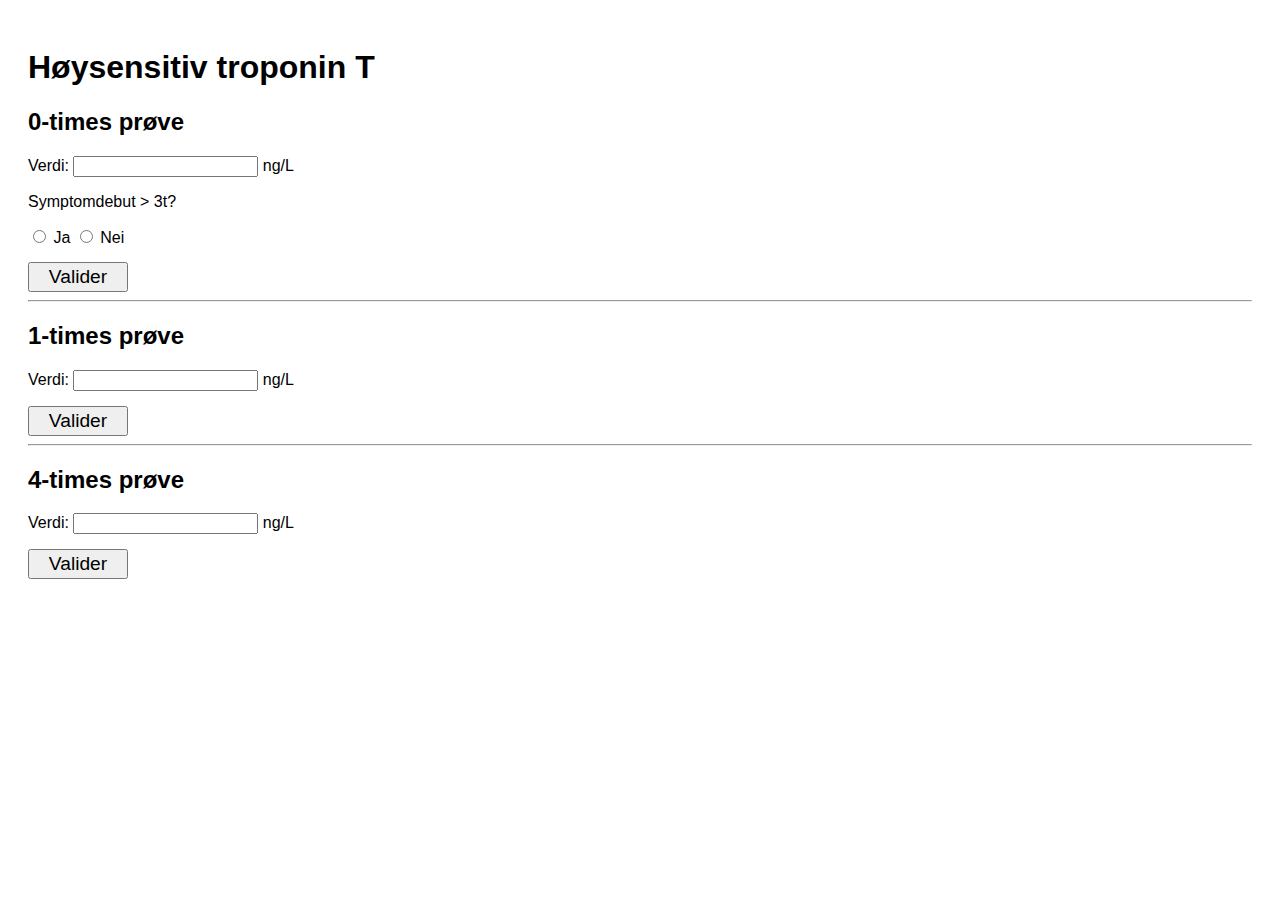
==== troponin.html @ 597ed82d "Rename index.html to troponin.html" ====
<!DOCTYPE html>
<html lang="en">
  <head>
    <meta charset="UTF-8">
    <meta name="viewport" content="width=device-width, initial-scale=1.0">
    <meta http-equiv="X-UA-Compatible" content="ie=edge">
    <title>Troponin</title>
    <style>
        body {
            font-family: Arial, Helvetica, sans-serif;
            padding: 20px;
        }
        @keyframes blinker {  
          50% { opacity: 0; }
        }
        .rule-in {
            background-color: rgb(245, 97, 97);
            display: inline-block;
            width: 300px;
            display: none;
            padding-left: 10px;
            margin-top: 20px;
        }
        .rule-out {
            background-color: rgb(112, 207, 104);
            display: inline-block;
            width: 300px;
            display: none;
            padding-left: 10px;
            margin-top: 20px;
        }
        .observation {
            background-color: rgb(234, 234, 76);
            display: inline-block;
            width: 300px;
            display: none;
            padding-left: 10px;
            margin-top: 20px;
        }
        .submit-button {
            margin-top: 15px;
            width: 100px;
            height: 30px;
            font-size: larger;
        }
    </style>
  </head>
  <body>
    <main>
        <h1>Høysensitiv troponin T</h1>
        
        <h2>0-times prøve</h2>
        <form id="form0">
            Verdi: <input type="number" name="value0" id="value0"> ng/L
            <div>
                <p>Symptomdebut > 3t?</p>
                <input type="radio" id="symptoms_yes" name="symptoms" value="yes">
                <label for="symptoms_yes">Ja</label>
                <input type="radio" id="symptoms_no" name="symptoms" value="no">
                <label for="symptoms_no">Nei</label>
            </div>
            <input type="submit" value="Valider" class="submit-button">
        </form>
        <div class="rule-in" id="rule-in0">
            <h2>Rule in</h2>
            <p>0-times verdi >= 52 ng/L</p>
        </div>
        <div class="rule-out" id="rule-out0">
            <h2>Rule out</h2>
            <p>0-times verdi < 5 ng/L og symptomdebut > 3t</p>
        </div>
        <div class="observation" id="observation0">
            <h2>Observation</h2>
            <p>Øvrige verdier</p>
        </div>

        <hr>
        <h2>1-times prøve</h2>
        <form id="form1">
            Verdi: <input type="number" name="value1" id="value1"> ng/L
            <br/>
            <input type="submit" value="Valider" class="submit-button">
        </form>
        <div class="rule-in" id="rule-in1">
            <h2>Rule in</h2>
            <p>0/1-times verdi endring >= 5</p>
        </div>
        <div class="rule-out" id="rule-out1">
            <h2>Rule out</h2>
            <p>0-verdi < 12 ng/L og 0/1-times verdi < 3</p>
        </div>
        <div class="observation" id="observation1">
            <h2>Observation</h2>
            <p>Øvrige verdier</p>
        </div>
        <hr>
        <h2>4-times prøve</h2>
        <form id="form4">
            Verdi: <input type="number" name="value4" id="value4"> ng/L
            <br/>
            <input type="submit" value="Valider" class="submit-button">
        </form>
        <div class="rule-in" id="rule-in4">
            <h2>Rule in</h2>
            <p>0/4-times endring >=6</p>
        </div>
        <div class="rule-out" id="rule-out4">
            <h2>Rule out</h2>
            <p>4-times verdi < 15 ng/L og 0/4-times verdi < 4</p>
        </div>
        <div class="observation" id="observation4">
            <h2>Observation</h2>
            <p>Øvrige verdier</p>
        </div>
    </main>
	<script>
        let form0 = document.getElementById("form0");
        let form1 = document.getElementById("form1");
        let form4 = document.getElementById("form4");

        function getValue(element_id, message) {
            let element = document.getElementById(element_id);
            let value = element.value;
            return value;
        }

        form0.addEventListener("submit", (e) => {
            e.preventDefault();
            document.getElementById('rule-out0').style.display = 'none';
            document.getElementById('rule-in0').style.display = 'none';
            document.getElementById('observation0').style.display = 'none';

            let value0 = getValue("value0");
            if (!value0) {
                alert("Oppgi troponinverdi for 0-times prøven.");
                return
            }
            let symptom;
            if(document.getElementById('symptoms_yes').checked) {
                symptom = true;
            } else if((document.getElementById('symptoms_no').checked)){
                symptom = false;
            } else {
                alert("Du må velge om symptomdebut oppstod for mer enn 3t siden, eller ikke.");
                return
            }

            if (value0 < 5 && symptom) {
                document.getElementById('rule-out0').style.display = 'inline-block';
                // alert("Rule out");
            } else if(value0 >= 52){
                // alert("Rule in");
                document.getElementById('rule-in0').style.display = 'inline-block';
            } else {
                // alert("Observation");
                document.getElementById('observation0').style.display = 'inline-block';
            }
        });

        form1.addEventListener("submit", (e) => {
            e.preventDefault();
            document.getElementById('rule-out1').style.display = 'none';
            document.getElementById('rule-in1').style.display = 'none';
            document.getElementById('observation1').style.display = 'none';
    
            let value0 = getValue("value0");
            if (!value0) {
                alert("Oppgi troponinverdi for 0-times prøven.");
                return
            }
            let value1 = getValue("value1");
            if (!value1) {
                alert("Oppgi troponinverdi for 1-times prøven.");
                return;
            }
            let delta = Math.abs(value1 - value0);
            if (value0 < 12 && delta < 3) {
                document.getElementById('rule-out1').style.display = 'inline-block';
            } else if(delta >= 5){
                document.getElementById('rule-in1').style.display = 'inline-block';
            } else {
                document.getElementById('observation1').style.display = 'inline-block';
            }
        });

        form4.addEventListener("submit", (e) => {
            e.preventDefault();
            document.getElementById('rule-out4').style.display = 'none';
            document.getElementById('rule-in4').style.display = 'none';
            document.getElementById('observation4').style.display = 'none';
    
            let value0 = getValue("value0");
            if (!value0) {
                alert("Oppgi troponinverdi for 0-times prøven.");
                return;
            }

            let value4 = getValue("value4");
            if (!value4) {
                alert("Oppgi troponinverdi for 4-times prøven.");
                return;
            }
            let delta = Math.abs(value4 - value0);
            if (value4 < 15 && delta < 4) {
                document.getElementById('rule-out4').style.display = 'inline-block';
            } else if(delta >= 6) {
                document.getElementById('rule-in4').style.display = 'inline-block';
            } else {
                document.getElementById('observation4').style.display = 'inline-block';
            }
        });
    </script>
  </body>
</html>
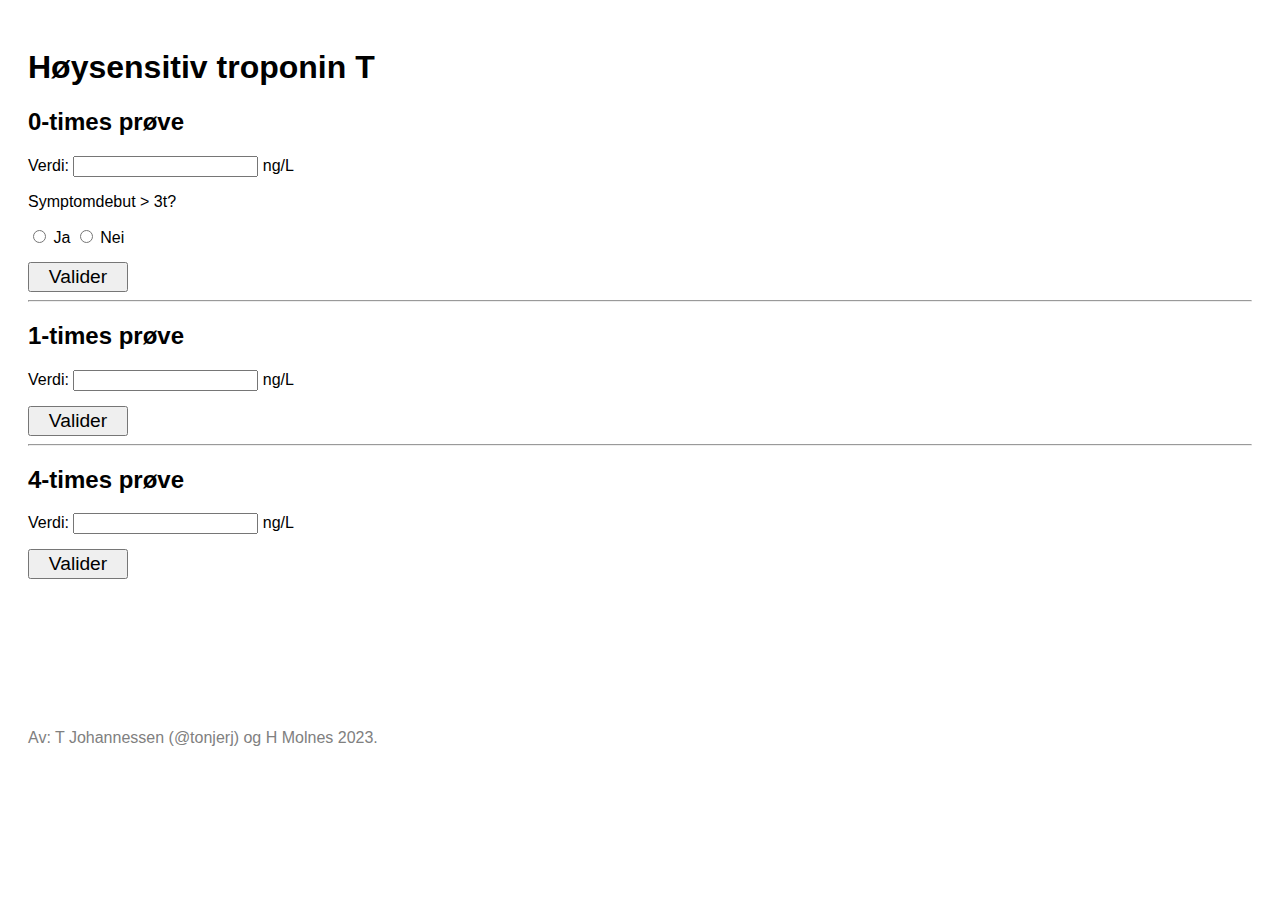
==== commit 4408ed4f: "Updated troponin" ====
--- a/troponin.html
+++ b/troponin.html
@@ -10,9 +10,6 @@
             font-family: Arial, Helvetica, sans-serif;
             padding: 20px;
         }
-        @keyframes blinker {  
-          50% { opacity: 0; }
-        }
         .rule-in {
             background-color: rgb(245, 97, 97);
             display: inline-block;
@@ -42,6 +39,10 @@
             width: 100px;
             height: 30px;
             font-size: larger;
+        }
+        footer {
+            margin-top: 150px;
+            color: grey;
         }
     </style>
   </head>
@@ -62,16 +63,17 @@
             <input type="submit" value="Valider" class="submit-button">
         </form>
         <div class="rule-in" id="rule-in0">
-            <h2>Rule in</h2>
+            <h2>Rule-in</h2>
             <p>0-times verdi >= 52 ng/L</p>
         </div>
         <div class="rule-out" id="rule-out0">
-            <h2>Rule out</h2>
+            <h2>Rule-out</h2>
             <p>0-times verdi < 5 ng/L og symptomdebut > 3t</p>
         </div>
         <div class="observation" id="observation0">
             <h2>Observation</h2>
-            <p>Øvrige verdier</p>
+            <p>5-51 ng/L eller for kort tid fra symp.debut.</p>
+            <p>(1-times prøve nødvendig for avklaring)</p>
         </div>
 
         <hr>
@@ -82,16 +84,17 @@
             <input type="submit" value="Valider" class="submit-button">
         </form>
         <div class="rule-in" id="rule-in1">
-            <h2>Rule in</h2>
+            <h2>Rule-in</h2>
             <p>0/1-times verdi endring >= 5</p>
         </div>
         <div class="rule-out" id="rule-out1">
-            <h2>Rule out</h2>
+            <h2>Rule-out</h2>
             <p>0-verdi < 12 ng/L og 0/1-times verdi < 3</p>
         </div>
         <div class="observation" id="observation1">
             <h2>Observation</h2>
-            <p>Øvrige verdier</p>
+            <p>0/1-times endring 3-4 ng/L</p>
+            <p>(4-times prøve nødvendig for avklaring)</p>
         </div>
         <hr>
         <h2>4-times prøve</h2>
@@ -101,18 +104,21 @@
             <input type="submit" value="Valider" class="submit-button">
         </form>
         <div class="rule-in" id="rule-in4">
-            <h2>Rule in</h2>
+            <h2>Rule-in</h2>
             <p>0/4-times endring >=6</p>
         </div>
         <div class="rule-out" id="rule-out4">
-            <h2>Rule out</h2>
+            <h2>Rule-out</h2>
             <p>4-times verdi < 15 ng/L og 0/4-times verdi < 4</p>
         </div>
         <div class="observation" id="observation4">
             <h2>Observation</h2>
-            <p>Øvrige verdier</p>
+            <p>0/4-times endring 4-5 ng/L</p>
         </div>
     </main>
+    <footer>
+        Av: T Johannessen (@tonjerj) og H Molnes 2023.
+    </footer>
 	<script>
         let form0 = document.getElementById("form0");
         let form1 = document.getElementById("form1");
@@ -211,4 +217,4 @@
         });
     </script>
   </body>
-</html>
+</html>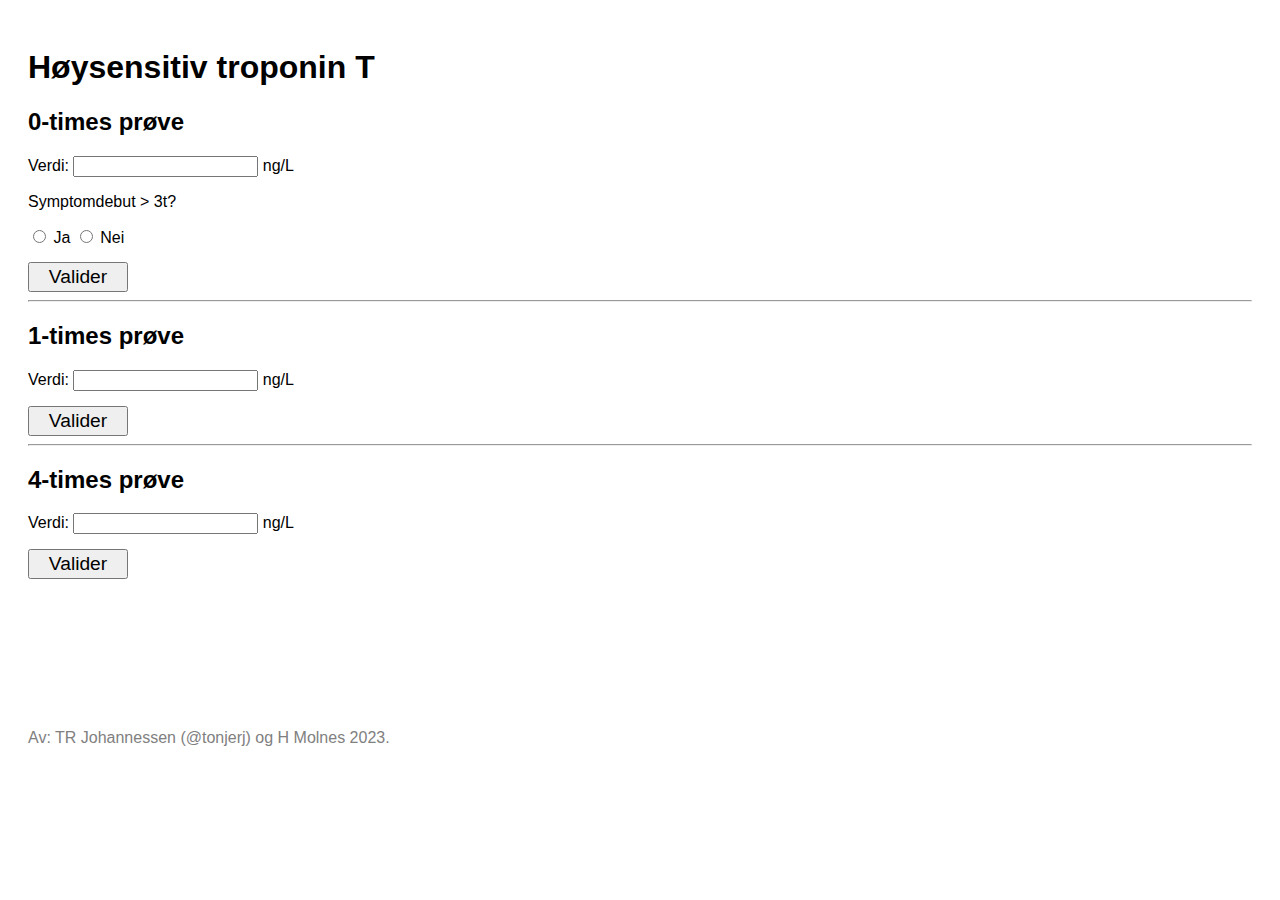
==== commit 6d1cbf37: "Add files via upload" ====
--- a/troponin.html
+++ b/troponin.html
@@ -13,25 +13,25 @@
         .rule-in {
             background-color: rgb(245, 97, 97);
             display: inline-block;
-            width: 300px;
             display: none;
             padding-left: 10px;
+            padding-right: 10px;
             margin-top: 20px;
         }
         .rule-out {
             background-color: rgb(112, 207, 104);
             display: inline-block;
-            width: 300px;
             display: none;
             padding-left: 10px;
+            padding-right: 10px;
             margin-top: 20px;
         }
         .observation {
             background-color: rgb(234, 234, 76);
             display: inline-block;
-            width: 300px;
             display: none;
             padding-left: 10px;
+            padding-right: 10px;
             margin-top: 20px;
         }
         .submit-button {
@@ -117,7 +117,7 @@
         </div>
     </main>
     <footer>
-        Av: T Johannessen (@tonjerj) og H Molnes 2023.
+        Av: TR Johannessen (@tonjerj) og H Molnes 2023.
     </footer>
 	<script>
         let form0 = document.getElementById("form0");
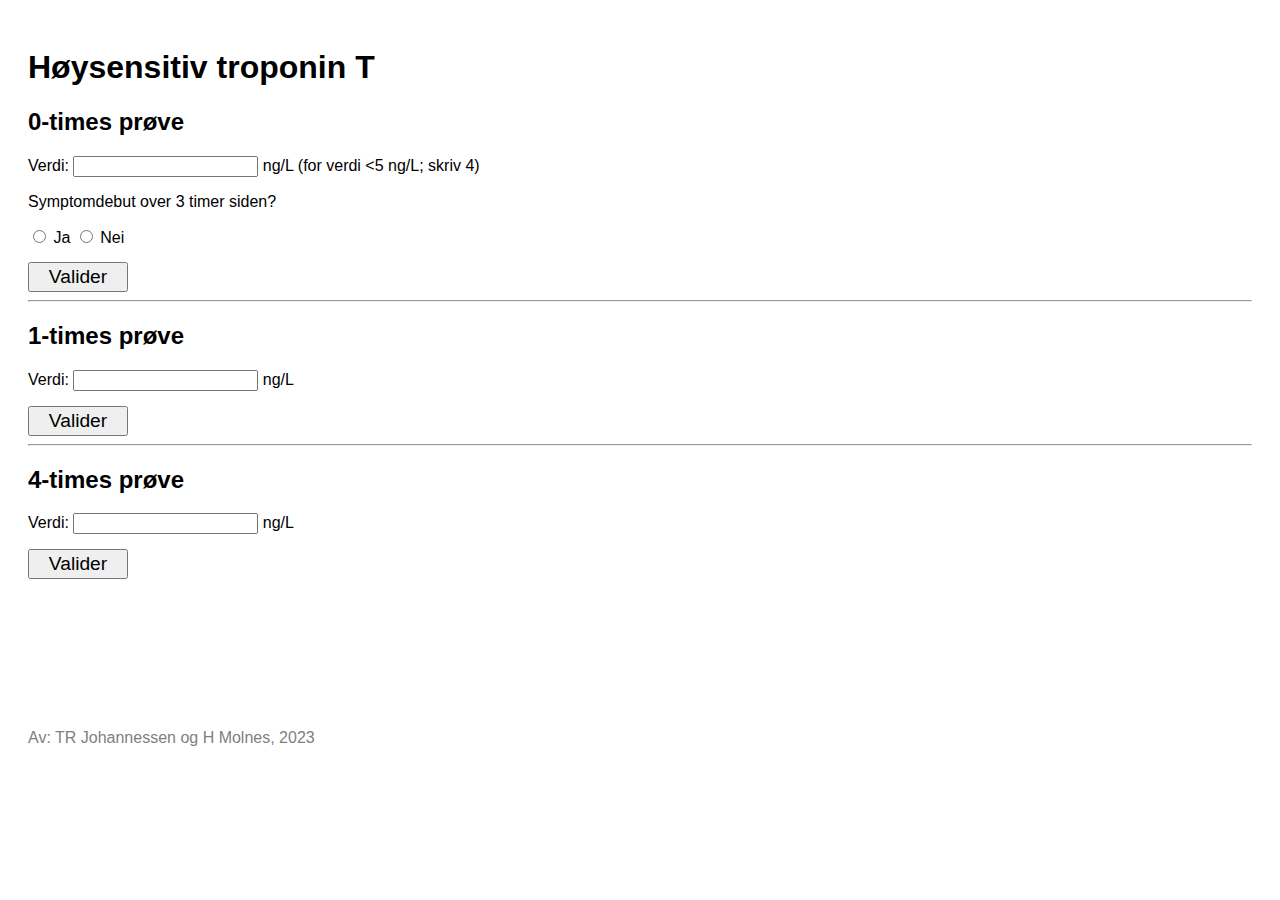
==== commit a550480b: "Add files via upload" ====
--- a/troponin.html
+++ b/troponin.html
@@ -52,9 +52,9 @@
         
         <h2>0-times prøve</h2>
         <form id="form0">
-            Verdi: <input type="number" name="value0" id="value0"> ng/L
+            Verdi: <input type="number" name="value0" id="value0"> ng/L      (for verdi <5 ng/L; skriv 4)
             <div>
-                <p>Symptomdebut > 3t?</p>
+                <p>Symptomdebut over 3 timer siden?</p>
                 <input type="radio" id="symptoms_yes" name="symptoms" value="yes">
                 <label for="symptoms_yes">Ja</label>
                 <input type="radio" id="symptoms_no" name="symptoms" value="no">
@@ -64,15 +64,17 @@
         </form>
         <div class="rule-in" id="rule-in0">
             <h2>Rule-in</h2>
-            <p>0-times verdi >= 52 ng/L</p>
+            <p>0-times verdi 52 ng/L eller mer</p>
+            <p>(Innleggelse/konferering med sykehus anbefalt)</p>
         </div>
         <div class="rule-out" id="rule-out0">
             <h2>Rule-out</h2>
-            <p>0-times verdi < 5 ng/L og symptomdebut > 3t</p>
+            <p>0-times verdi <5 ng/L og minst 3 timer siden symptomdebut</p>
+            <p>(Akutt myokardskade, inkl. akutt myokardiskemi, utelukket)</p>
         </div>
         <div class="observation" id="observation0">
             <h2>Observation</h2>
-            <p>5-51 ng/L eller for kort tid fra symp.debut.</p>
+            <p>0-times verdi 5-51 ng/L ELLER mindre enn 3 timer siden symptomdebut</p>
             <p>(1-times prøve nødvendig for avklaring)</p>
         </div>
 
@@ -85,15 +87,17 @@
         </form>
         <div class="rule-in" id="rule-in1">
             <h2>Rule-in</h2>
-            <p>0/1-times verdi endring >= 5</p>
+            <p>0/1-times endring 5 ng/L eller mer</p>
+            <p>(Innleggelse/konferering med sykehus anbefalt)</p>
         </div>
         <div class="rule-out" id="rule-out1">
             <h2>Rule-out</h2>
-            <p>0-verdi < 12 ng/L og 0/1-times verdi < 3</p>
+            <p>0-times verdi 11 ng/L eller mindre OG 0/1-times endring på maks 2 ng/L</p>
+            <p>(Akutt myokardskade, inkl. akutt myokardiskemi, utelukket)</p>
         </div>
         <div class="observation" id="observation1">
             <h2>Observation</h2>
-            <p>0/1-times endring 3-4 ng/L</p>
+            <p>0-times verdi 12-51 ng/L ELLER 0/1-times endring 3-4 ng/L</p>
             <p>(4-times prøve nødvendig for avklaring)</p>
         </div>
         <hr>
@@ -105,19 +109,21 @@
         </form>
         <div class="rule-in" id="rule-in4">
             <h2>Rule-in</h2>
-            <p>0/4-times endring >=6</p>
+            <p>0/4-times endring 6 ng/L eller mer</p>
         </div>
         <div class="rule-out" id="rule-out4">
             <h2>Rule-out</h2>
-            <p>4-times verdi < 15 ng/L og 0/4-times verdi < 4</p>
+            <p>4-times verdi 14 ng/L eller mindre OG 0/4-times endring på maks 3 ng/L</p>
+            <p>(Akutt myokardskade, inkl. akutt myokardiskemi, utelukket)</p>
         </div>
         <div class="observation" id="observation4">
             <h2>Observation</h2>
-            <p>0/4-times endring 4-5 ng/L</p>
+            <p>4-times verdi mer enn 14 ng/L ELLER 0/4-times endring 4-5 ng/L</p>
+            <p>(Konferering med sykehus anbefalt, habituelt nivå?)</p>
         </div>
     </main>
     <footer>
-        Av: TR Johannessen (@tonjerj) og H Molnes 2023.
+        Av: TR Johannessen og H Molnes, 2023
     </footer>
 	<script>
         let form0 = document.getElementById("form0");
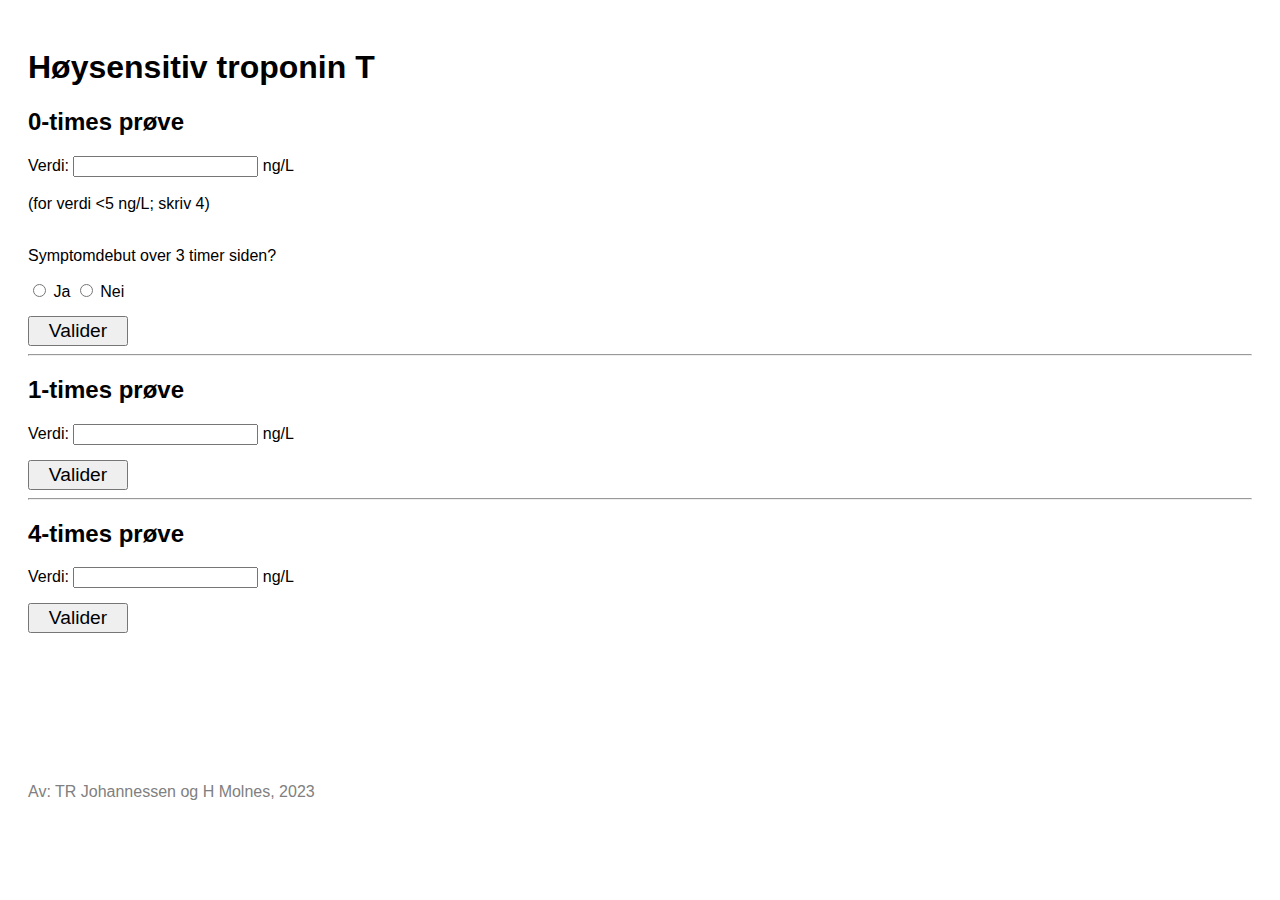
==== commit 5923f61d: "Add files via upload" ====
--- a/troponin.html
+++ b/troponin.html
@@ -52,7 +52,9 @@
         
         <h2>0-times prøve</h2>
         <form id="form0">
-            Verdi: <input type="number" name="value0" id="value0"> ng/L      (for verdi <5 ng/L; skriv 4)
+            Verdi: <input type="number" name="value0" id="value0"> ng/L
+            <br/><br/> (for verdi <5 ng/L; skriv 4)
+            <br/><br/>
             <div>
                 <p>Symptomdebut over 3 timer siden?</p>
                 <input type="radio" id="symptoms_yes" name="symptoms" value="yes">
